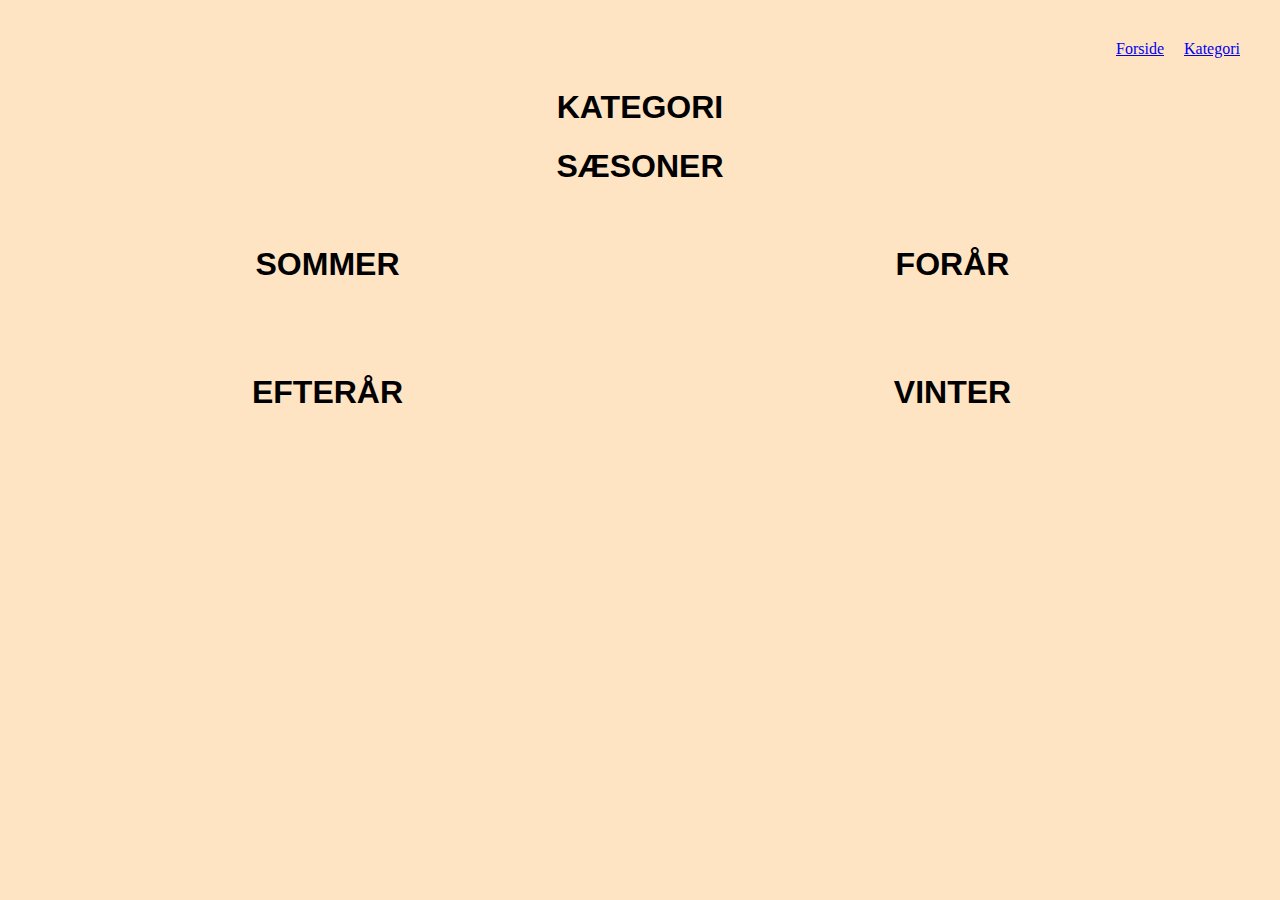
==== kategori.html @ bb79604d "ændringer" ====
<!DOCTYPE html>
<html lang="en">

<head>
    <meta charset="UTF-8">
    <meta name="viewport" content="width=device-width, initial-scale=1.0">
    <title>Document</title>
    <link rel="stylesheet" href="generel.css">
</head>

<body>

    <header>
        <a href="index.html">Forside</a>
        <a href="kategori.html">Kategori</a>
    </header>

    <h1>KATEGORI</h1>
    <h1>SÆSONER</h1>

    <div class="season">
        <article>
            <a href="produktliste.html"><img src="https://kea-alt-del.dk/t7/images/webp/1000/1163.webp" alt=""></a>
            <h1>SOMMER</h1>
        </article>

        <article>
            <a href="produktliste.html"><img src="https://kea-alt-del.dk/t7/images/webp/1000/1165.webp" alt=""></a>
            <h1>FORÅR</h1>
        </article>

        <article>
            <a href="produktliste.html"> <img src="https://kea-alt-del.dk/t7/images/webp/1000/1165.webp" alt=""></a>
            <h1>EFTERÅR</h1>
        </article>

        <article>
            <a href="produktliste.html"> <img src="https://kea-alt-del.dk/t7/images/webp/1000/1163.webp" alt=""></a>
            <h1>VINTER</h1>
        </article>
    </div>
</body>

</html>
---- generel.css ----
body {
  margin: 30px;
  background-color: bisque;
}

p {
  text-align: center;
  font-weight: bolder;
  font-family: Arial, Helvetica, sans-serif;
}

h1 {
  text-align: center;
  font-family: Arial, Helvetica, sans-serif;
}

.forside_fash {
  font-size: 70px;
  text-align: center;
}

header {
  padding: 10px;
  gap: 20px;
  display: flex; /* Bruger flexbox til at justere elementerne */
  justify-content: right; /* Fordeler pladsen mellem elementerne */
}

.season,
.product_list {
  display: grid;
  grid-template-columns: 1fr 1fr;
  gap: 20px;
}

.season img,
.product_list img,
.product_buy img {
  width: 100%;
}

.buy {
  width: 180px;
  margin: 20px auto;
  padding: 10px;
  border: 1px solid #a34949;
  background-color: red;
}

@media (min-width: 800px) {
  .season,
  .product_buy {
    gap: 30px;
  }

  article img {
    width: 100%;
    border-radius: 20px;
  }

  .product_list {
    display: grid;
    grid-template-columns: 1fr 1fr 1fr 1fr 1fr;
    grid-template-rows: 1fr 1fr;
    gap: 30px;
  }

  .product_buy {
    display: grid;
    grid-template-columns: 1fr 1fr;
  }
  .product_buy h1,
  .product_buy p {
    text-align: left;
  }

  .forside_fash {
    font-size: 180px;
  }

  .buy {
    width: 180px;
    margin: 0px;
    padding: 5px;
    border: 1px solid #a34949;
    background-color: red;
  }

  .buy p {
    text-align: center;
  }
}
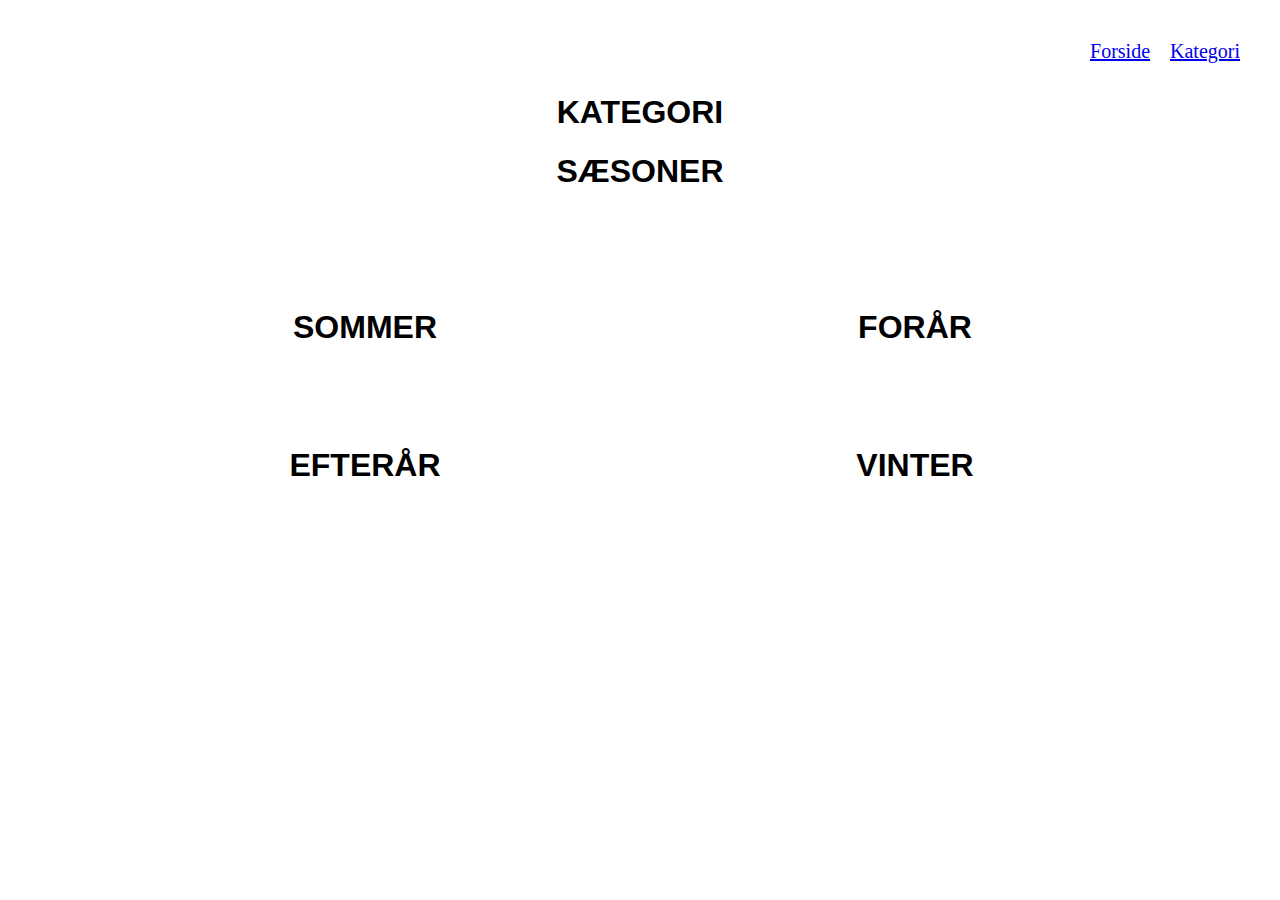
==== commit e565cb16: "alt muligt" ====
--- a/kategori.html
+++ b/kategori.html
@@ -20,7 +20,7 @@
 
     <div class="season">
         <article>
-            <a href="produktliste.html"><img src="https://kea-alt-del.dk/t7/images/webp/1000/1163.webp" alt=""></a>
+            <a href="produktliste.html"><img src="https://kea-alt-del.dk/t7/images/webp/1000/1529.webp" alt=""></a>
             <h1>SOMMER</h1>
         </article>
 
@@ -35,7 +35,7 @@
         </article>
 
         <article>
-            <a href="produktliste.html"> <img src="https://kea-alt-del.dk/t7/images/webp/1000/1163.webp" alt=""></a>
+            <a href="produktliste.html"> <img src="https://kea-alt-del.dk/t7/images/webp/1000/1529.webp" alt=""></a>
             <h1>VINTER</h1>
         </article>
     </div>
--- a/generel.css
+++ b/generel.css
@@ -1,6 +1,6 @@
 body {
   margin: 30px;
-  background-color: bisque;
+  background-color: white;
 }
 
 p {
@@ -26,6 +26,10 @@
   justify-content: right; /* Fordeler pladsen mellem elementerne */
 }
 
+header a {
+  font-size: 15px;
+}
+
 .season,
 .product_list {
   display: grid;
@@ -33,10 +37,19 @@
   gap: 20px;
 }
 
+.season article:hover,
+.product_list article:hover {
+  transform: scale(1.05);
+  transition: transform 0.3s ease;
+}
+
 .season img,
 .product_list img,
-.product_buy img {
+.product_buy img,
+.product_list_sold_out img,
+article img {
   width: 100%;
+  border-radius: 20px;
 }
 
 .buy {
@@ -47,15 +60,38 @@
   background-color: red;
 }
 
+.product_list_sold_out {
+  opacity: 0.5;
+}
+
+.product_list_sold_out::before {
+  content: "Sold Out";
+  position: absolute;
+  background-color: black;
+  color: white;
+  padding: 1rem;
+}
+
+.subtle,
+.identification,
+.brand {
+  color: grey;
+  font-weight: lighter;
+}
+
 @media (min-width: 800px) {
+  header a {
+    font-size: 20px;
+  }
+
   .season,
   .product_buy {
-    gap: 30px;
+    gap: 40px;
   }
 
-  article img {
-    width: 100%;
-    border-radius: 20px;
+  .season,
+  .product_buy {
+    margin: 80px;
   }
 
   .product_list {
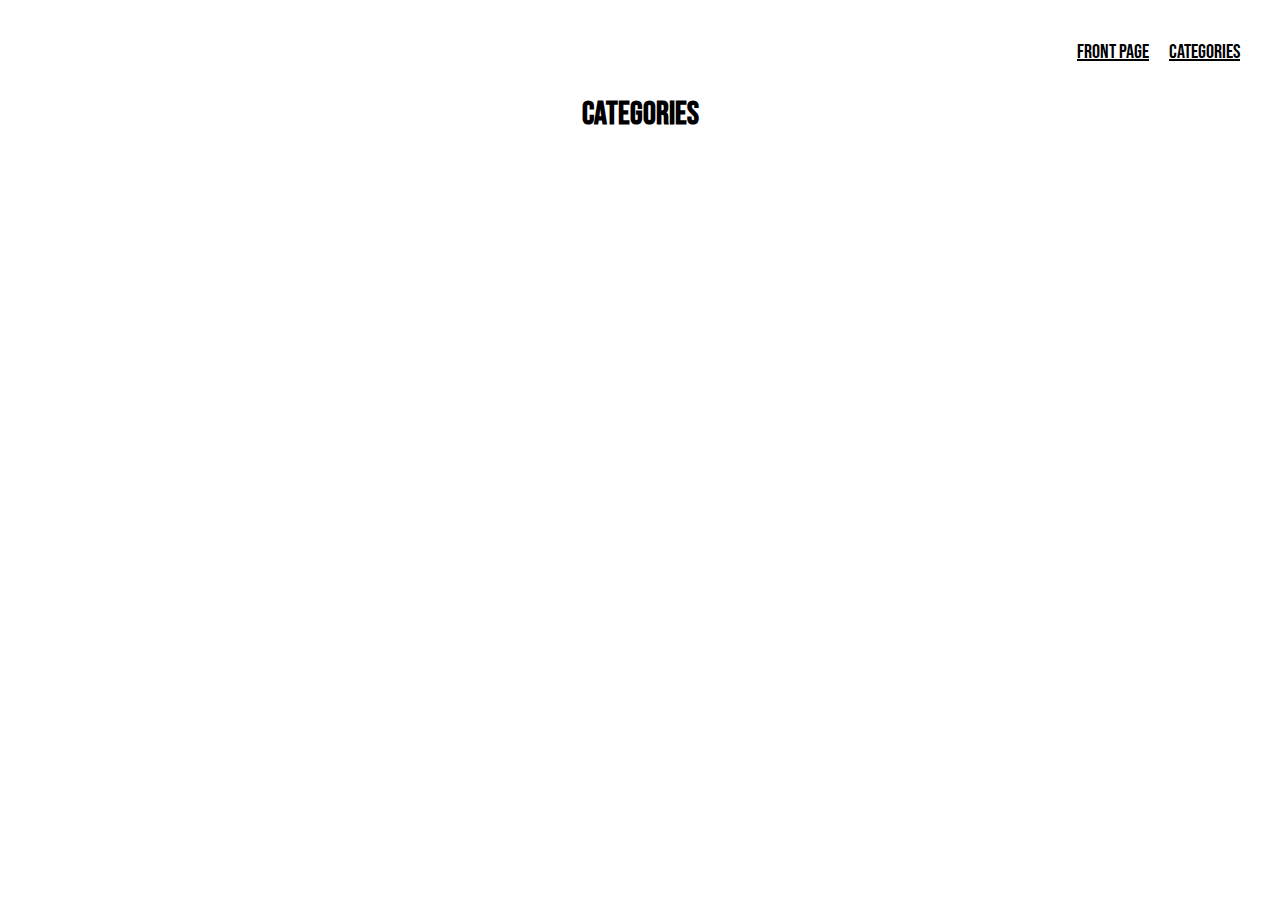
==== commit 632172db: "alt" ====
--- a/kategori.html
+++ b/kategori.html
@@ -6,39 +6,28 @@
     <meta name="viewport" content="width=device-width, initial-scale=1.0">
     <title>Document</title>
     <link rel="stylesheet" href="generel.css">
+    <link rel="stylesheet" href="kategori.css">
+    <link rel="preconnect" href="https://fonts.googleapis.com">
+    <link rel="preconnect" href="https://fonts.gstatic.com" crossorigin>
+    <link href="https://fonts.googleapis.com/css2?family=Bebas+Neue&display=swap" rel="stylesheet">
 </head>
 
 <body>
 
     <header>
-        <a href="index.html">Forside</a>
-        <a href="kategori.html">Kategori</a>
+        <a href="index.html">Front page</a>
+        <a href="kategori.html">Categories</a>
     </header>
 
-    <h1>KATEGORI</h1>
-    <h1>SÆSONER</h1>
+    <h1>CATEGORIES</h1>
+    <section class="letterGroup">
+        <ol></ol>
+        <template>
+            <li class="list"><a href="produktliste.html">Apparel</a></li>
+        </template>
+    </section>
 
-    <div class="season">
-        <article>
-            <a href="produktliste.html"><img src="https://kea-alt-del.dk/t7/images/webp/1000/1529.webp" alt=""></a>
-            <h1>SOMMER</h1>
-        </article>
-
-        <article>
-            <a href="produktliste.html"><img src="https://kea-alt-del.dk/t7/images/webp/1000/1165.webp" alt=""></a>
-            <h1>FORÅR</h1>
-        </article>
-
-        <article>
-            <a href="produktliste.html"> <img src="https://kea-alt-del.dk/t7/images/webp/1000/1165.webp" alt=""></a>
-            <h1>EFTERÅR</h1>
-        </article>
-
-        <article>
-            <a href="produktliste.html"> <img src="https://kea-alt-del.dk/t7/images/webp/1000/1529.webp" alt=""></a>
-            <h1>VINTER</h1>
-        </article>
-    </div>
+    <script src="kategori.js"></script>
 </body>
 
 </html>--- a/generel.css
+++ b/generel.css
@@ -3,20 +3,23 @@
   background-color: white;
 }
 
-p {
+p,
+button {
   text-align: center;
   font-weight: bolder;
-  font-family: Arial, Helvetica, sans-serif;
+  font-family: "Red Hat Display", sans-serif;
 }
 
-h1 {
+h1,
+h2,
+h3,
+a {
   text-align: center;
-  font-family: Arial, Helvetica, sans-serif;
+  font-family: "Bebas Neue", sans-serif;
 }
 
 .forside_fash {
   font-size: 70px;
-  text-align: center;
 }
 
 header {
@@ -49,7 +52,6 @@
 .product_list_sold_out img,
 article img {
   width: 100%;
-  border-radius: 20px;
 }
 
 .buy {
@@ -60,23 +62,22 @@
   background-color: red;
 }
 
-.product_list_sold_out {
+.subtle,
+.identification,
+.brand {
+  color: darkgrey;
+}
+
+article.small_product_soldOut img {
   opacity: 0.5;
 }
 
-.product_list_sold_out::before {
+article.small_product_soldOut::before {
   content: "Sold Out";
+  color: white;
   position: absolute;
   background-color: black;
-  color: white;
   padding: 1rem;
-}
-
-.subtle,
-.identification,
-.brand {
-  color: grey;
-  font-weight: lighter;
 }
 
 @media (min-width: 800px) {
@@ -84,45 +85,22 @@
     font-size: 20px;
   }
 
-  .season,
-  .product_buy {
-    gap: 40px;
+  p,
+  h3 {
+    text-align: left;
   }
 
-  .season,
-  .product_buy {
-    margin: 80px;
-  }
-
-  .product_list {
-    display: grid;
-    grid-template-columns: 1fr 1fr 1fr 1fr 1fr;
-    grid-template-rows: 1fr 1fr;
-    gap: 30px;
+  .product_item {
+    text-align: left;
   }
 
   .product_buy {
     display: grid;
     grid-template-columns: 1fr 1fr;
-  }
-  .product_buy h1,
-  .product_buy p {
-    text-align: left;
+    gap: 20px;
   }
 
-  .forside_fash {
-    font-size: 180px;
-  }
-
-  .buy {
-    width: 180px;
-    margin: 0px;
-    padding: 5px;
-    border: 1px solid #a34949;
-    background-color: red;
-  }
-
-  .buy p {
-    text-align: center;
+  .product_buy img {
+    width: 100%;
   }
 }
--- a/kategori.css
+++ b/kategori.css
@@ -0,0 +1,20 @@
+.list > * {
+  text-decoration: none;
+}
+a {
+  color: black;
+  text-align: left;
+}
+
+ol {
+  display: grid;
+  grid-template-columns: 1fr 1fr;
+  gap: 20px;
+  list-style: none;
+  background-color: lightgrey;
+  border: black;
+}
+
+li a {
+  border: black;
+}
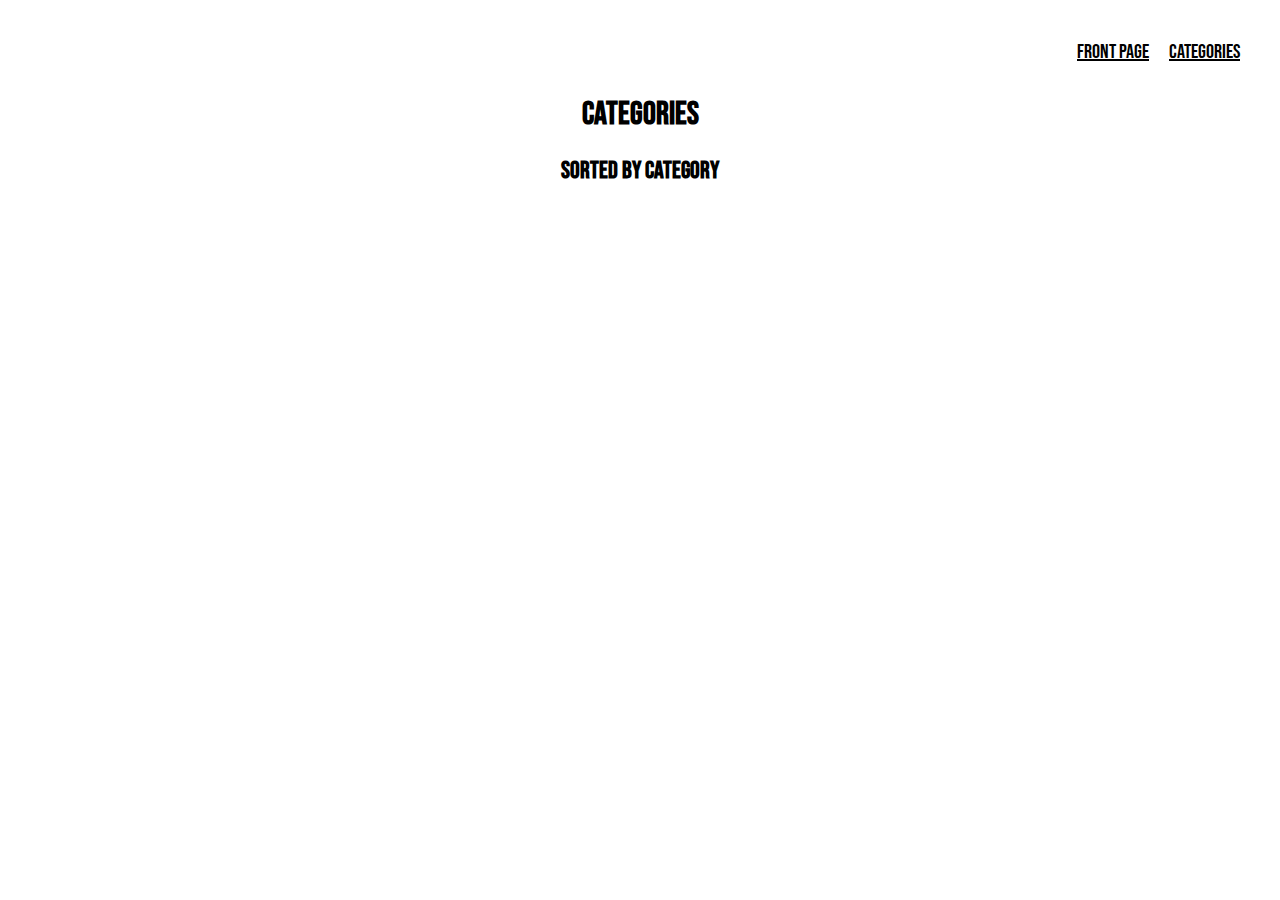
==== commit 908798d3: "alt" ====
--- a/kategori.html
+++ b/kategori.html
@@ -20,12 +20,15 @@
     </header>
 
     <h1>CATEGORIES</h1>
+
+    <h2>SORTED BY CATEGORY</h2>
     <section class="letterGroup">
         <ol></ol>
-        <template>
-            <li class="list"><a href="produktliste.html">Apparel</a></li>
+        <template class="template1">
+            <li class="list"><a href="produktliste.html"></a></li>
         </template>
     </section>
+
 
     <script src="kategori.js"></script>
 </body>
--- a/kategori.css
+++ b/kategori.css
@@ -1,6 +1,7 @@
 .list > * {
   text-decoration: none;
 }
+
 a {
   color: black;
   text-align: left;
@@ -12,9 +13,10 @@
   gap: 20px;
   list-style: none;
   background-color: lightgrey;
-  border: black;
 }
 
-li a {
-  border: black;
+@media (min-width: 800px) {
+  a {
+    font-size: 40px;
+  }
 }
